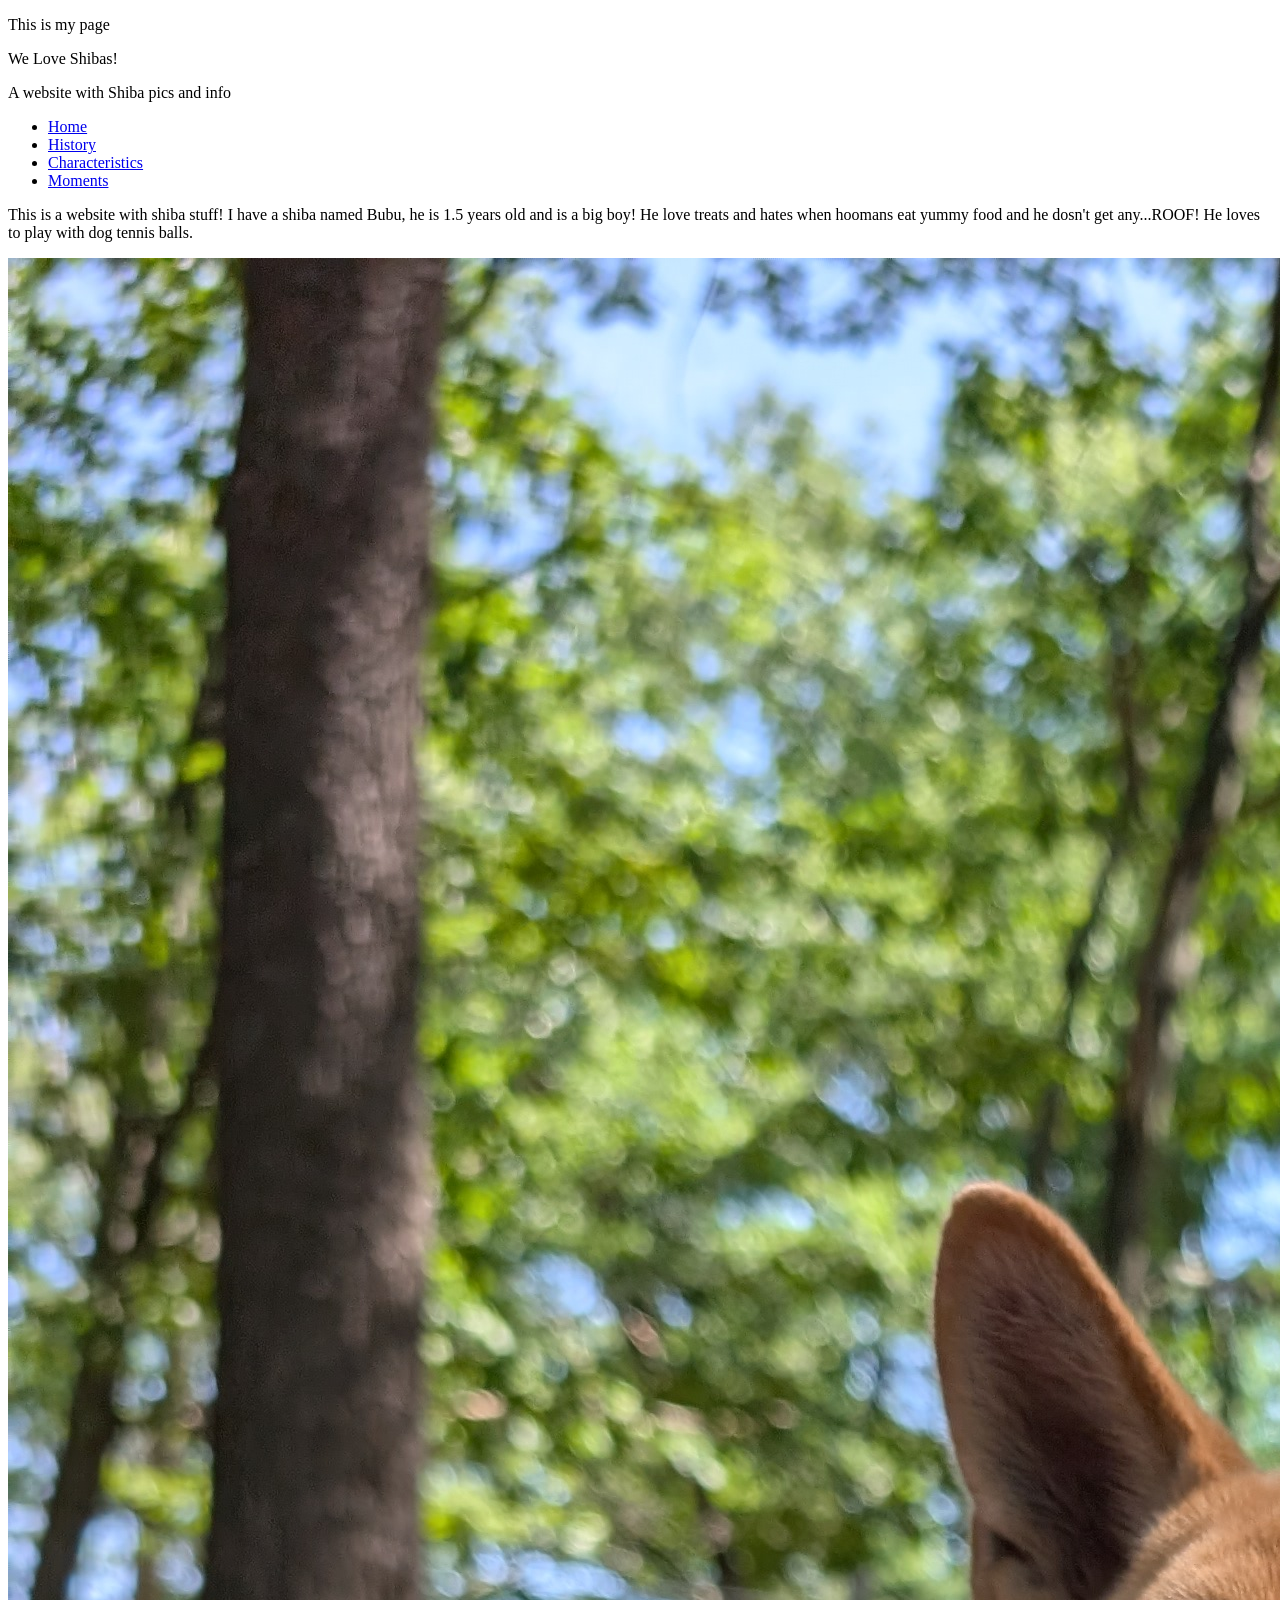
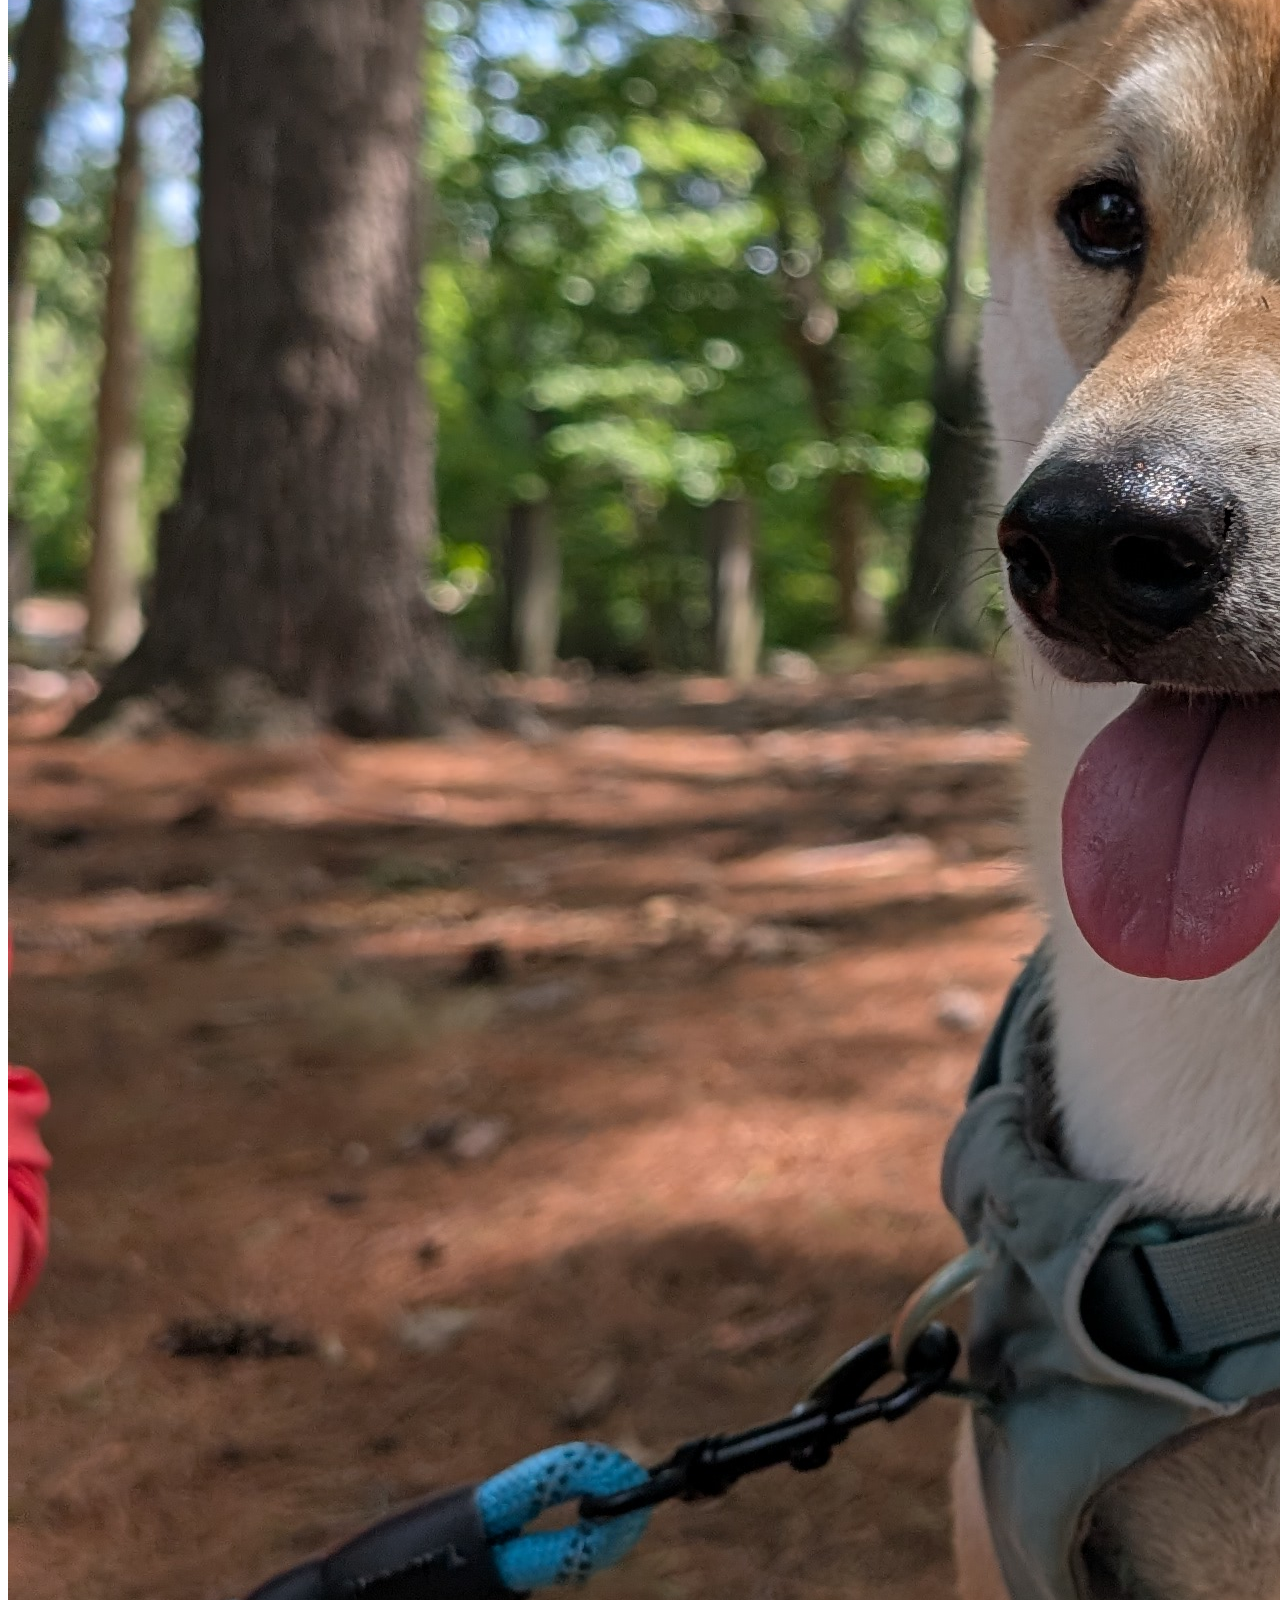
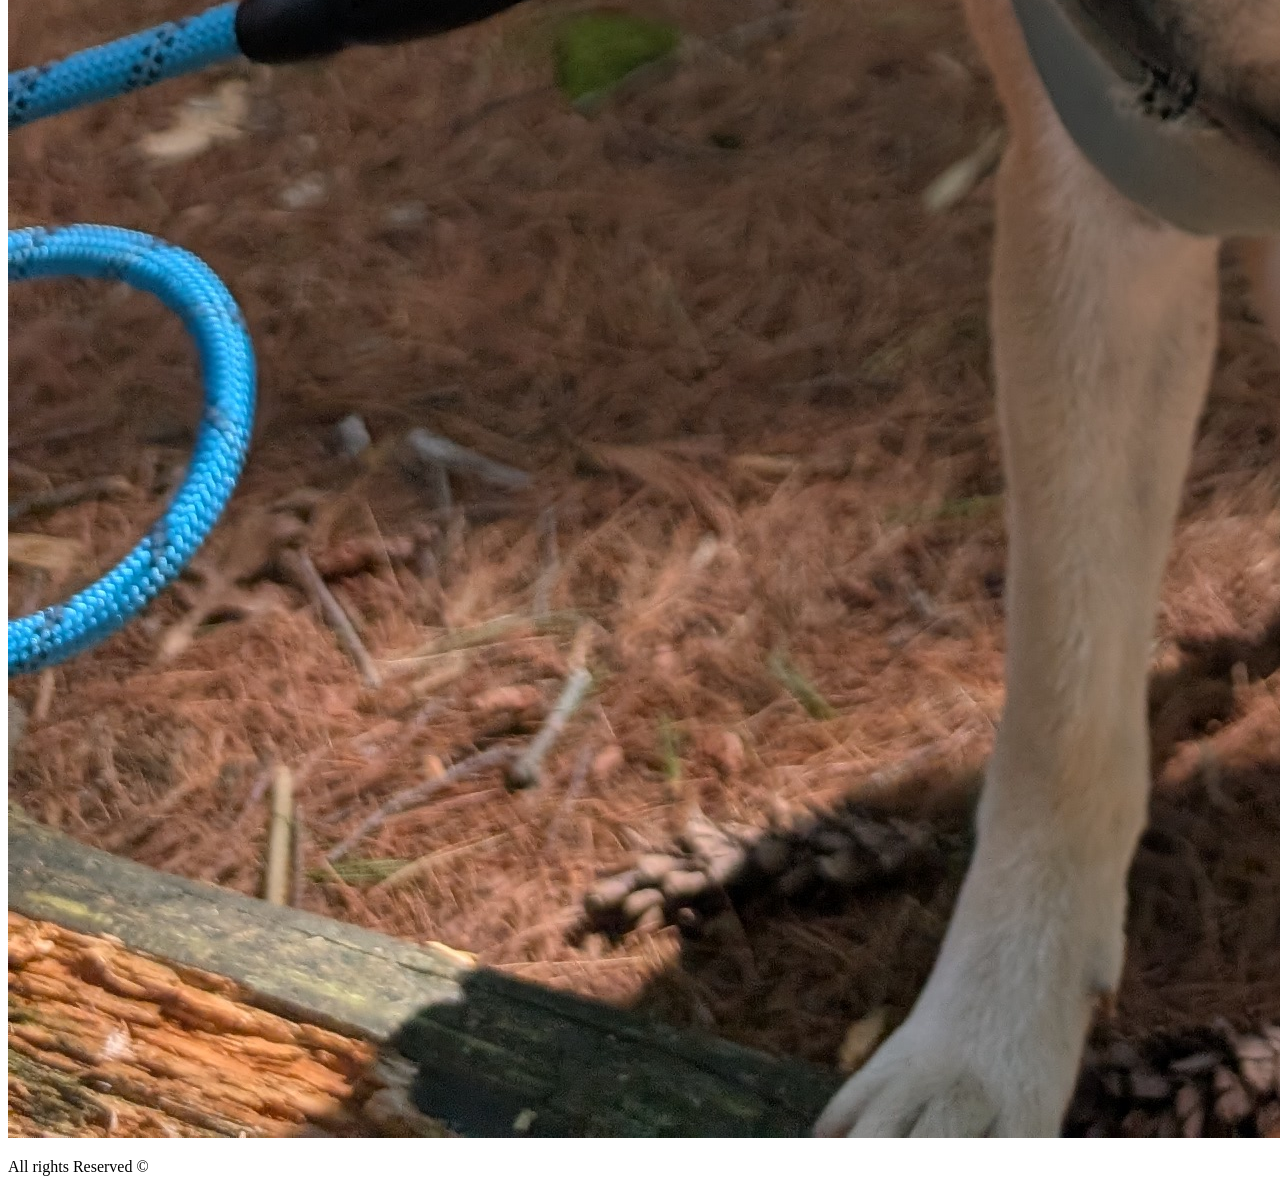
==== index.html @ 8278da61 "Rename Index.html to index.html" ====
<!doctype html>
 <html lang="en-US">
    <head>
     <meta charset="utf-8" />
     <title>My test page</title>
     <link rel="stylesheet" type= "text/css" href="index.css"> 
    </head>
<body>
    <p>This is my page</p>

    </h1>We Love Shibas!</h1> 
    <p>A website with Shiba pics and info</p> 
        <nav>
            <ul>
                <li><a href= "index.html">Home</a></li>
                <li><a href="his.html">History</a></li>
                <li><a href= "char.html">Characteristics</a></li>
                <li><a href="pic.html">Moments</a></li>
            </ul>
        </nav>
        <main>
            <p> This is a website with shiba stuff!
        I have a shiba named Bubu, he is 1.5 years old and is a big boy! He love treats and
        hates when hoomans eat yummy food and he dosn't get any...ROOF! He loves to play
         with dog tennis balls. 
            </p>
            <img src="bubu home.jpg">
        </main>
         <footer>
             <p>All rights Reserved &#169;  </p>
            </footer>
    </body>
</html>
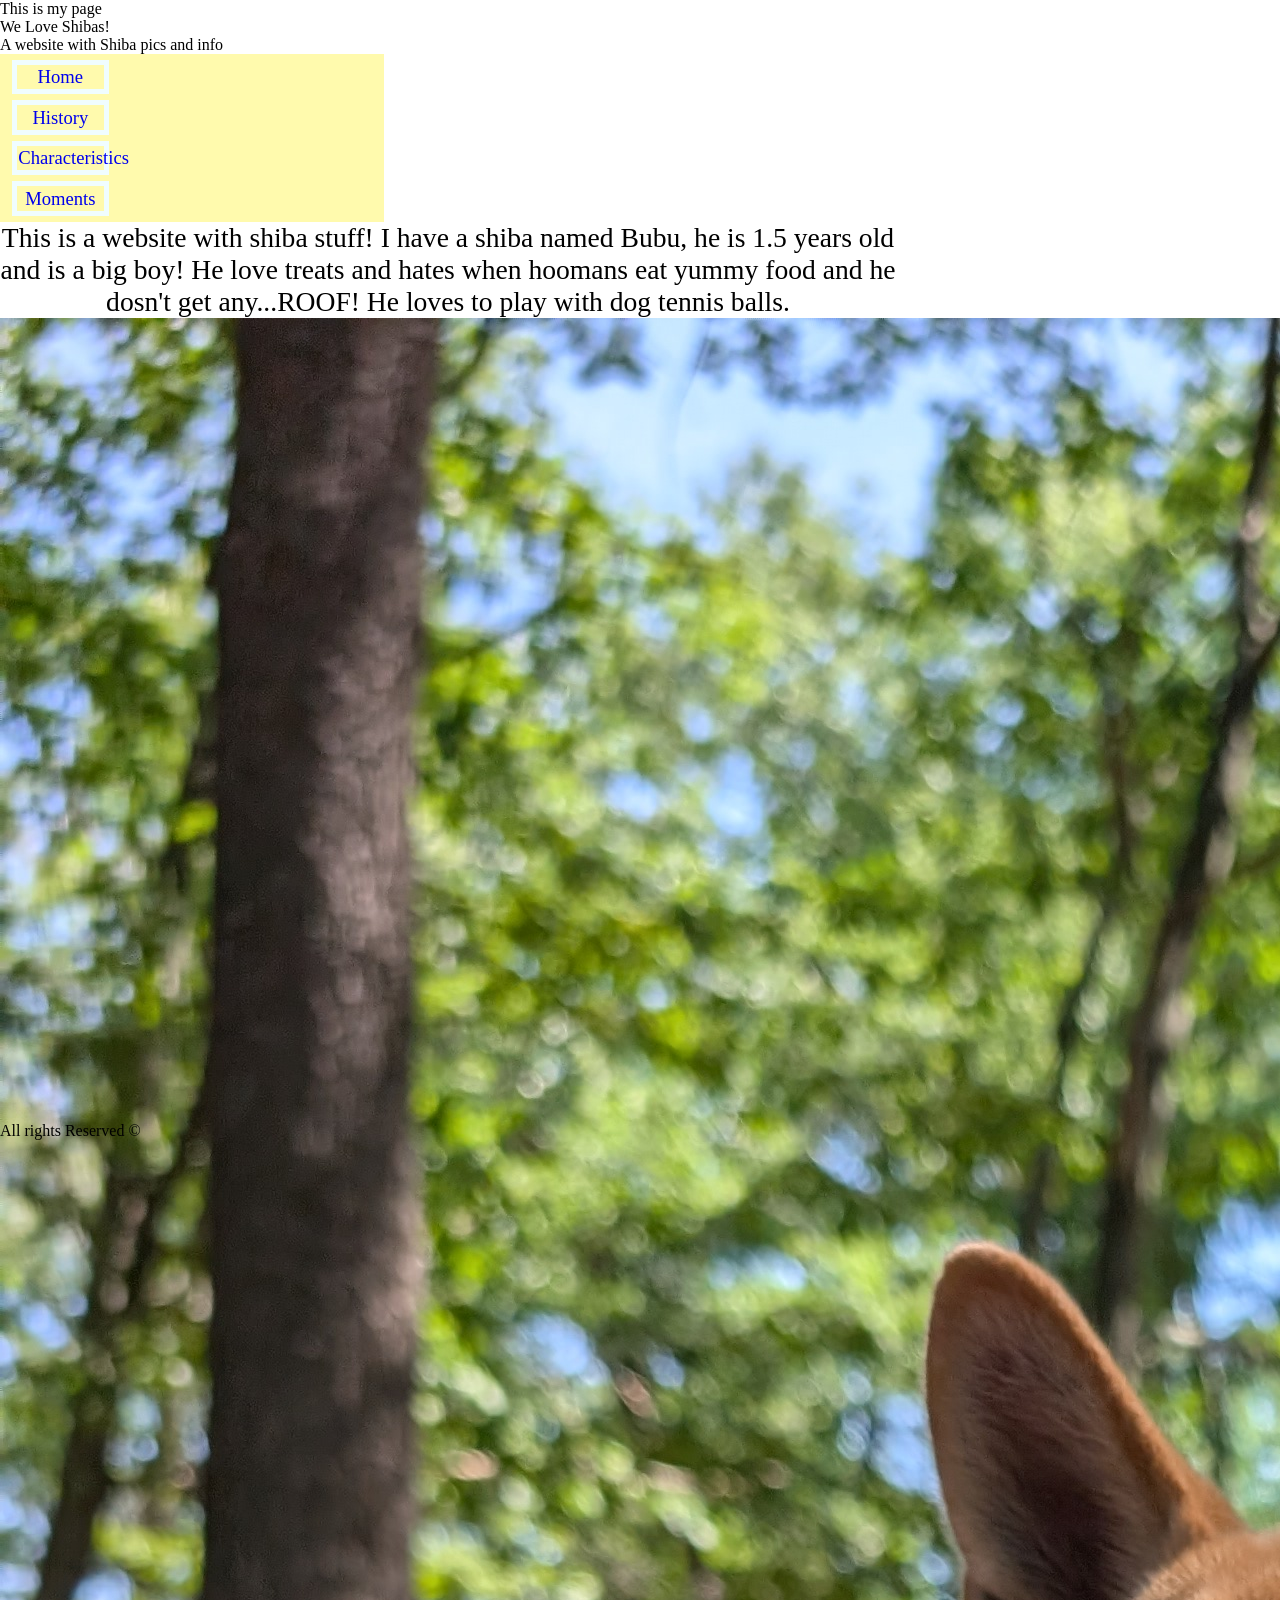
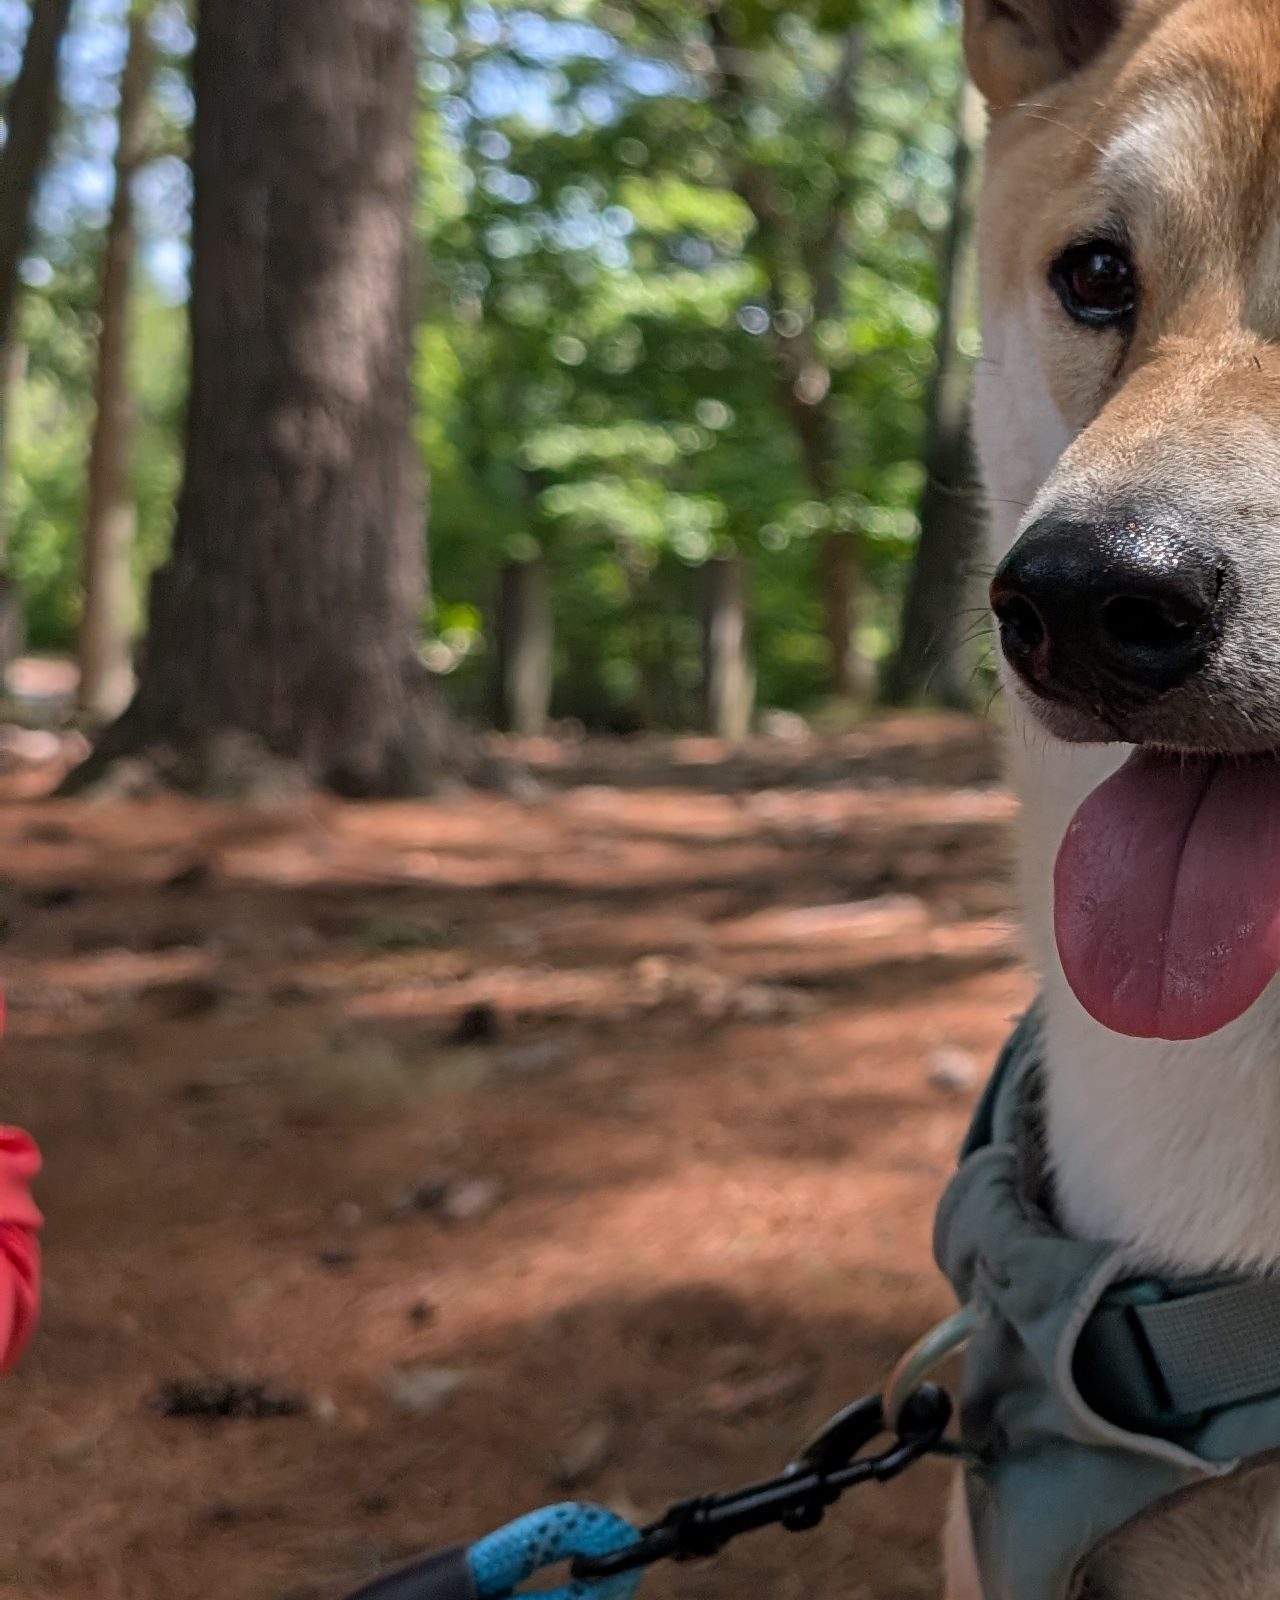
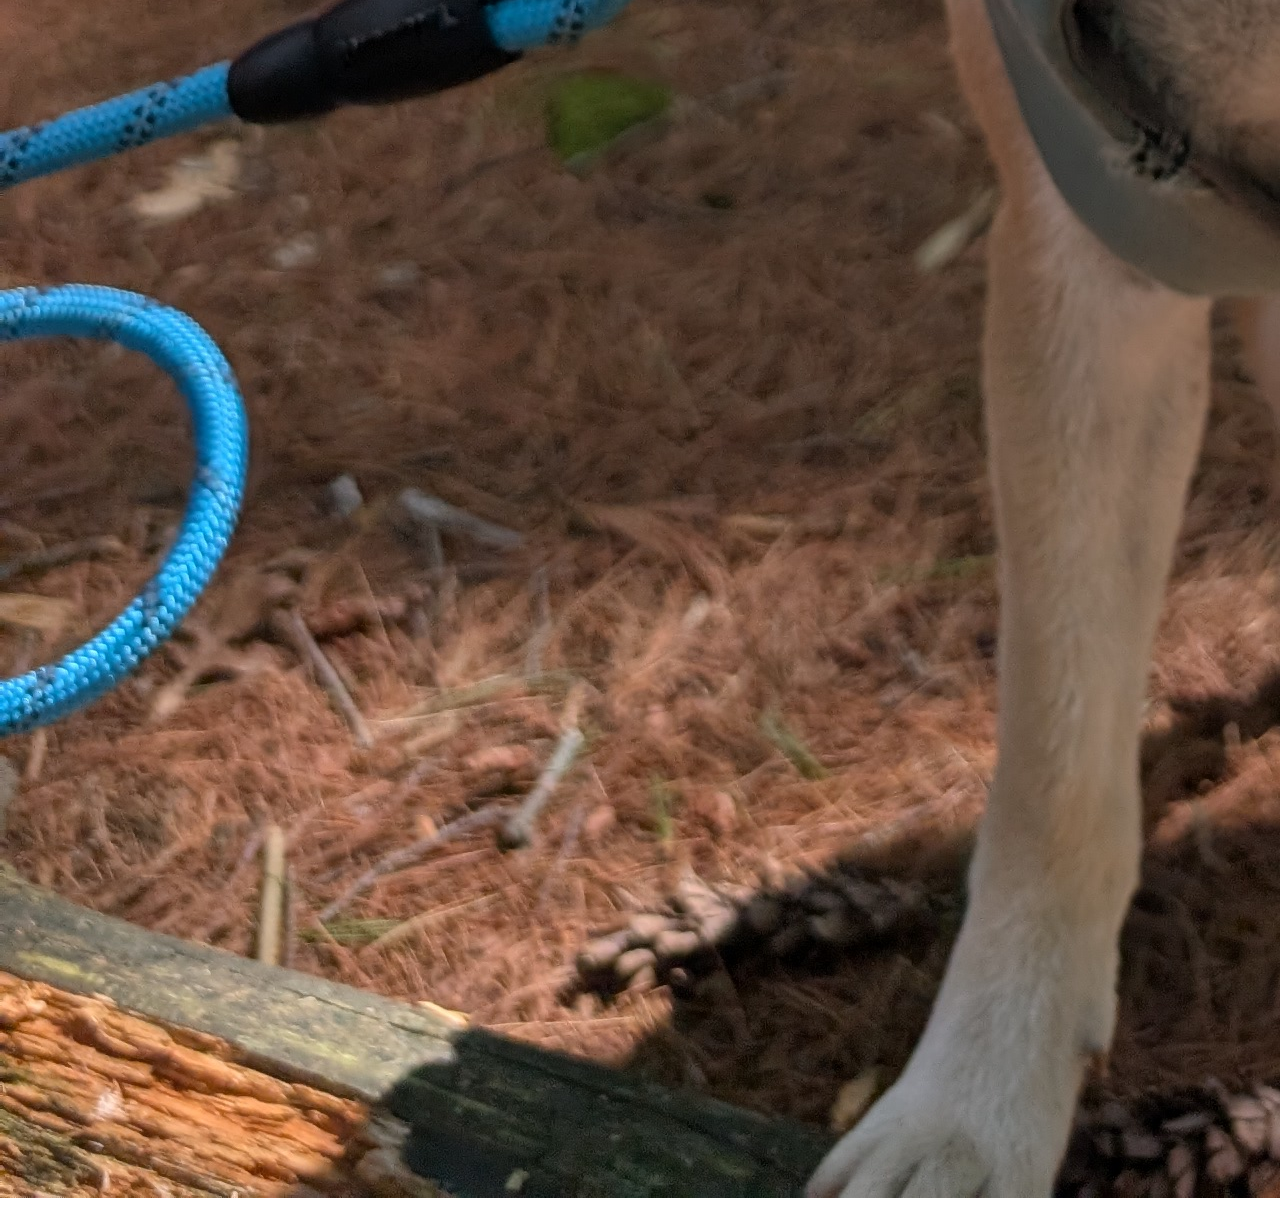
==== commit eea9e8ed: "Merge branch 'main' of https://github.com/Bubu202/ilovebubu" ====
--- a/index.html
+++ b/index.html
@@ -6,10 +6,12 @@
      <link rel="stylesheet" type= "text/css" href="index.css"> 
     </head>
 <body>
+   <div id="container">
     <p>This is my page</p>
 
     </h1>We Love Shibas!</h1> 
     <p>A website with Shiba pics and info</p> 
+    <div id="nav-main">
         <nav>
             <ul>
                 <li><a href= "index.html">Home</a></li>
@@ -18,16 +20,20 @@
                 <li><a href="pic.html">Moments</a></li>
             </ul>
         </nav>
-        <main>
+        <main id="main">
             <p> This is a website with shiba stuff!
         I have a shiba named Bubu, he is 1.5 years old and is a big boy! He love treats and
         hates when hoomans eat yummy food and he dosn't get any...ROOF! He loves to play
          with dog tennis balls. 
             </p>
+            <div id="picts">
             <img src="bubu home.jpg">
+            </div>
         </main>
+        </div>
          <footer>
              <p>All rights Reserved &#169;  </p>
             </footer>
+   </div>
     </body>
 </html>
--- a/index.css
+++ b/index.css
@@ -0,0 +1,63 @@
+*{
+    margin: 0;
+    box-sizing: border-box;
+ }
+ header{
+    padding: 1%;
+    background-color:#84def0;
+    color:#960069;
+ } 
+ nav{
+    display: flex;
+    flex-direction: row;
+    background-color: #fffaad;
+    width: 30%
+ }
+ main{
+    width: 70%;
+    height: 100vh;
+    text-align: center;
+    font-size: calc(2px + 2vw);
+ }
+ main*{
+    margin: 2% 0
+ }
+ nav ul{
+    padding-left: 0;
+    list-style: none;
+ }
+ nav li{
+    border: 5px solid #f0fdff;
+    width: 80%;
+    margin: 5% auto;
+    padding: 1%;
+    text-align: center;
+ }
+ nav a{
+    text-decoration: none;
+    font-size: calc(2px + 1.3vw);
+ }
+ #buttons{
+    display: flex;
+    flex-direction: row;
+    justify-content: space-evenly
+ }
+ @media screen and (max-width: 1000px){
+    #nav-main{
+        flex-direction: column;
+    }
+    #nav,main{
+        width: 100%;
+    }
+    nav ul{
+        display: flex;
+        flex-direction: row;
+        justify-content: space-evenly;
+    }
+    nav{
+        display: flex;
+        flex-direction: row;
+        justify-content: space-evenly;
+        width: 100%;
+    }
+}
